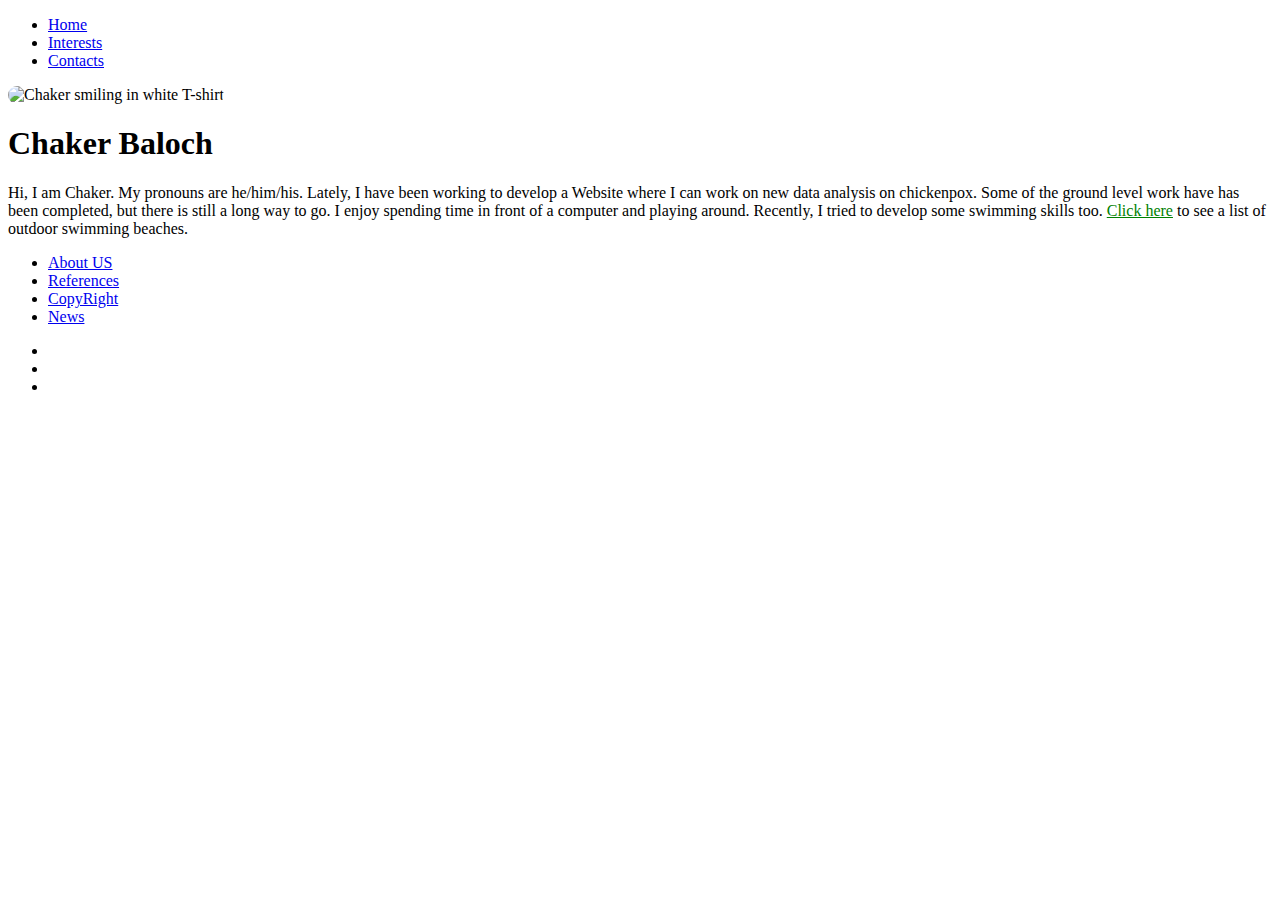
==== index.html @ 8357ee2d "changed the name of folder" ====
<!DOCTYPE html>
<html lang="en">
    <head>
        <meta charset="UTF-8">
        <meta http-equiv="X-UA-Compatible" content="IE=Edge">
        <meta name="viewport" content="width=device-width, initial-scale=1.0">
        <title>Topic Website</title>
        <link rel="stylesheet" href="global.css">
        <script src="https://kit.fontawesome.com/8d064ea2e4.js" crossorigin="anonymous"></script>

    </head>

    <body>
        <!--Nav bar for header-->
        <header>
            <nav id="top-nav">
            <!-- <div ="title"><h1>Textile Waste</h1></div> -->
                <ul>
                    <li><a href="./index.html">Home</a></li> <!--Home page-->
                    <li><a href="./interest.html">Interests</a></li>
                    <li><a href="./contacts.html">Contacts</a></li>
                </ul>
            </nav>

        </header>

        <!--Main-->
        <main>
            <div class="intro">
               <div class="image">
                  <img src="./images/chaker.JPG" alt="Chaker smiling in white T-shirt" style="width:200px ;height:350px; border-radius: 90px;">
               </div>

               <div class="para">
                  <h1>Chaker Baloch</h1>
                <p>
                    Hi, I am Chaker. My pronouns are he/him/his. Lately, I have been working 
                    to develop a Website where I can work on new data analysis on chickenpox. 
                    Some of the ground level work have has been completed, but there is still a 
                    long way to go. 
                    I enjoy spending time in front of a computer and playing around. Recently, I 
                    tried to develop some swimming skills too. 
                    <a href="https://seattle.curbed.com/maps/outdoor-swimming-beaches-pools-seattle" style="color:green;">Click here</a> to see a 
                    list of outdoor swimming beaches.
                </p>
            </div>
        </main>

        <!--footer-->
        <footer>
            <!--footer pages-->
            <nav>
                <ul>
                    <li><a href="./aboutUs.html">About US</a></li>
                    <li><a href="#">References</a></li>
                    <li><a href="#">CopyRight</a></li>
                    <li><a href="#">News</a></li>
                </ul>
            </nav>
            <div></div>
            <!--social icons with links-->
            <div id="social">
                <ul>
                    <li>
                        <a href="https://www.facebook.com"><i class="fa-brands fa-facebook"></i></a>
                    </li>
                    <li>
                        <a href="https://www.instagram.com/?hl=en"><i class="fa-brands fa-instagram"></i></a>
                    </li>
                    <li>
                        <a href="https://twitter.com/?lang=en"><i class="fa-brands fa-twitter"></i></a>
                    </li>

                </ul>
            </div>

        </footer>
    </body>
</html>
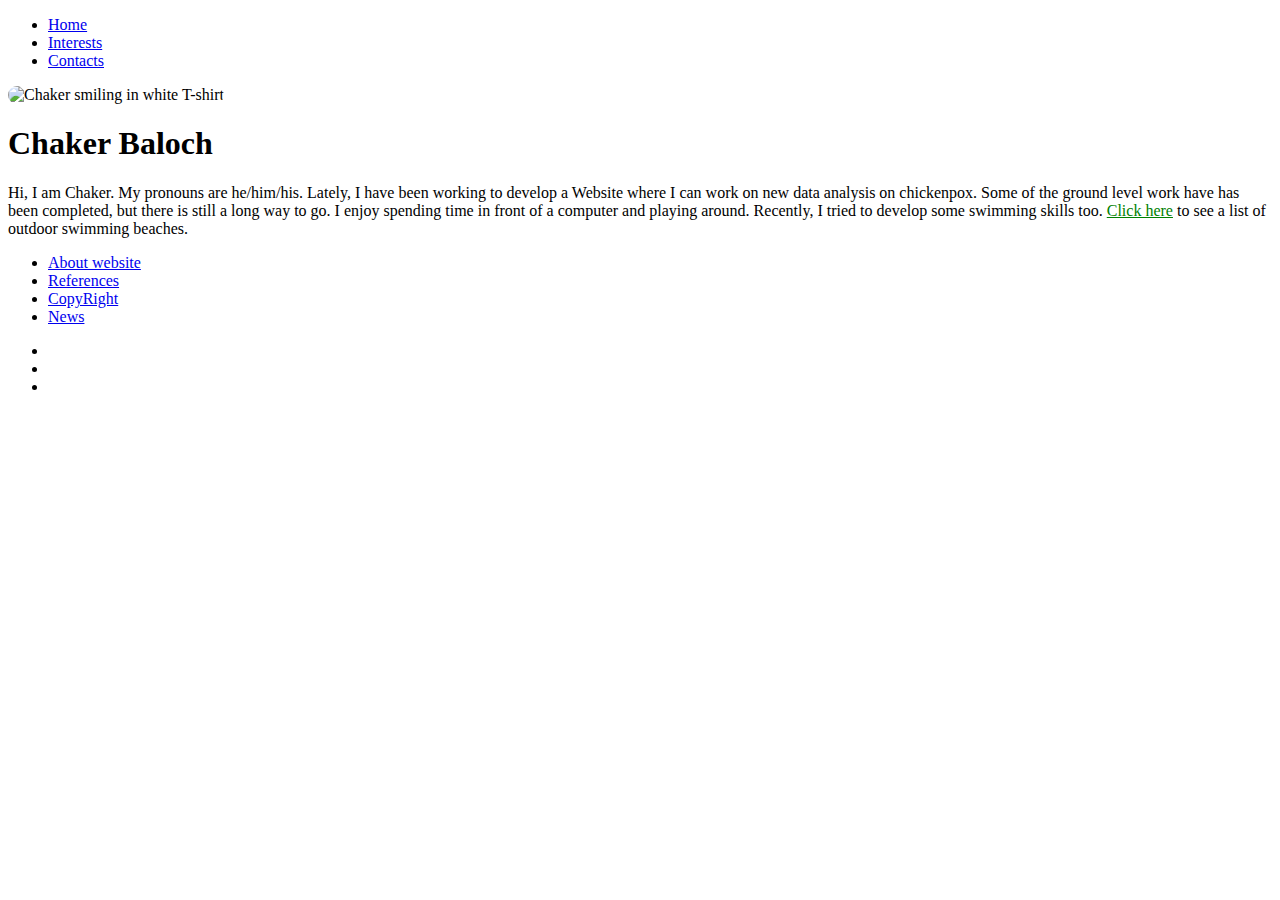
==== commit 805dc3fc: "minor changes to Nav" ====
--- a/index.html
+++ b/index.html
@@ -51,7 +51,7 @@
             <!--footer pages-->
             <nav>
                 <ul>
-                    <li><a href="./aboutUs.html">About US</a></li>
+                    <li><a href="./aboutUs.html">About website</a></li>
                     <li><a href="#">References</a></li>
                     <li><a href="#">CopyRight</a></li>
                     <li><a href="#">News</a></li>
